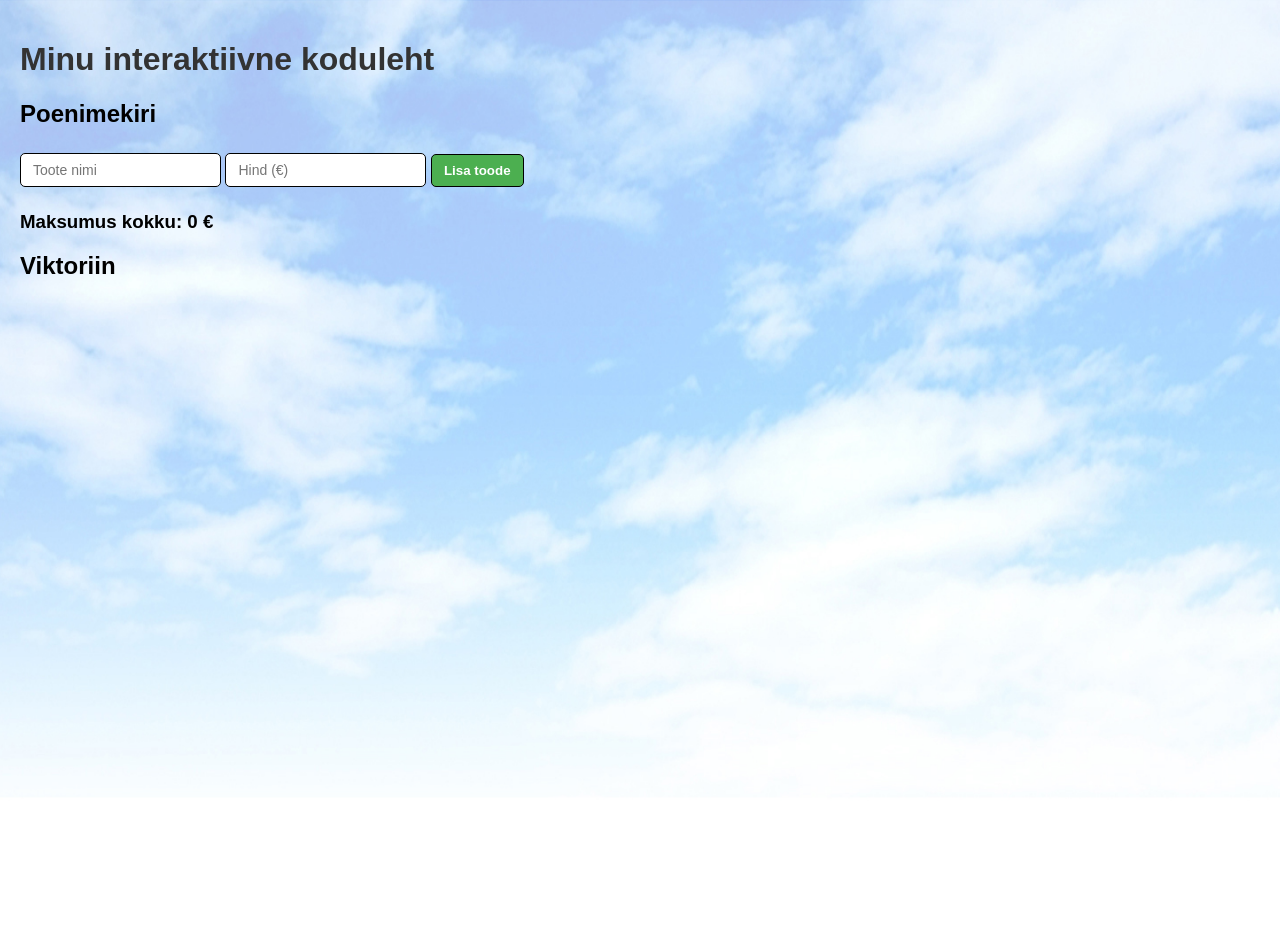
==== Interaktiivne_veebileht/index.html @ 1ec971c5 "muudatused" ====
<!DOCTYPE html>
<html lang="en">
<head>
    <meta charset="UTF-8">
    <meta name="viewport" content="width=device-width, initial-scale=1.0">
    <title>Minu interaktiivne koduleht</title>
    <link rel="stylesheet" href="style.css">
</head>
<body>
    <h1>Minu interaktiivne koduleht</h1>
    
    <!-- Shopping List -->
    <h2>Poenimekiri</h2>
    <input type="text" id="itemName" placeholder="Toote nimi">
    <input type="number" id="itemPrice" placeholder="Hind (€)">
    <button onclick="addItem()">Lisa toode</button>

    <ul id="shoppingList"></ul>

    <h3>Maksumus kokku: <span id="total">0</span> €</h3>

    <h2>Viktoriin</h2>
    
    
    

    <script src="script.js"></script>
</body>
</html>
---- Interaktiivne_veebileht/style.css ----
body {
    font-family: Arial;
    background-color: #f4f4f4;
    padding: 20px;
    margin: 0;
    min-height: 100vh;

    background-image: url("pildid/taevas.jpg");
    background-size: cover;
    background-position: center;
    background-repeat: no-repeat;
}

h1 {
    color: #333;
}

/* INPUT väljad */
input {
    padding: 8px 12px;
    margin: 5px 0;
    border-radius: 5px;       /* ümar kuju */
    border: 1px solid black;    /* piirjoon */
    outline: none;
    font-size: 14px;
}

/* Kui input on aktiivne */
input:focus {
    border-color: #4CAF50;     /* roheline äär */
}

/* NUPP */
button {
    padding: 8px 12px;
    margin: 5px 0;
    border-radius: 5px;       /* sama ümarus */
    border: 1px solid black; /* piirjoon */
    background-color: #4CAF50;
    color: white;
    cursor: pointer;
    font-weight: bold;
}

/* Hover efekt */
button:hover {
    background-color: white;
    color: #4CAF50;
}

ul {
    margin-top: 10px;
}

li {
    display: flex;
    align-items: center;
    gap: 10px;

    width: fit-content; /* oluline! */
    
    background: white;
    color: black;
    padding: 8px 12px;
    margin: 5px 0;
    border-radius: 5px;
    border: 1px solid black;
    cursor: pointer;
}

div {
    background: white;
    padding: 15px;
    border-radius: 10px;
}
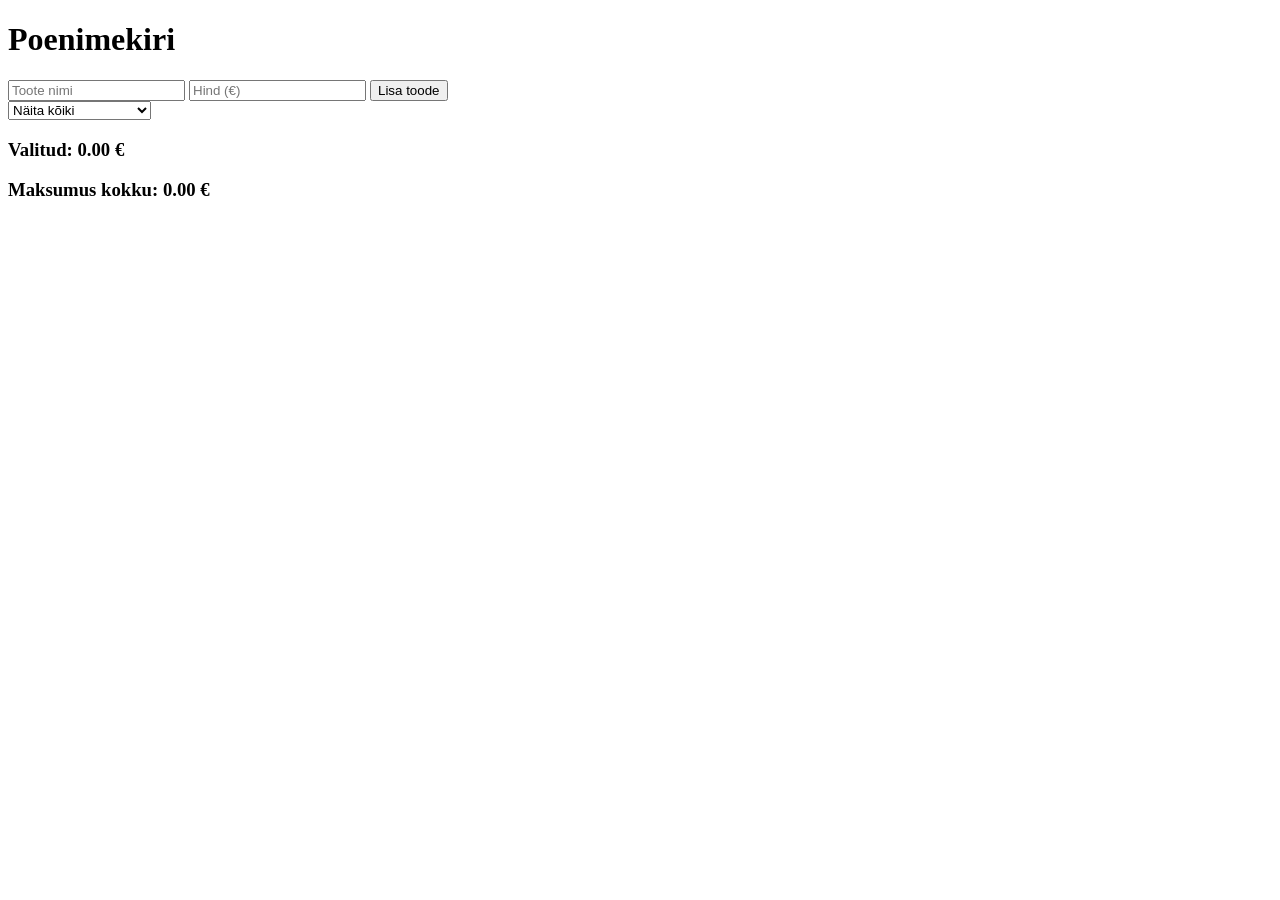
==== commit 15f32c5c: "update" ====
--- a/Interaktiivne_veebileht/index.html
+++ b/Interaktiivne_veebileht/index.html
@@ -4,25 +4,29 @@
     <meta charset="UTF-8">
     <meta name="viewport" content="width=device-width, initial-scale=1.0">
     <title>Minu interaktiivne koduleht</title>
-    <link rel="stylesheet" href="style.css">
+    <link rel="stylesheet" href="./INTERAKTIIVNE_VEEBILEHT/Interaktiivne_veebileht/style.css">
 </head>
-<body>
-    <h1>Minu interaktiivne koduleht</h1>
-    
+<body>    
     <!-- Shopping List -->
-    <h2>Poenimekiri</h2>
+    <h1>Poenimekiri</h1>
     <input type="text" id="itemName" placeholder="Toote nimi">
     <input type="number" id="itemPrice" placeholder="Hind (€)">
     <button onclick="addItem()">Lisa toode</button>
+    <br>
 
+    <!-- filter -->
+    <select id="filterSelect" onchange="applyFilter()">
+    <option value="all">Näita kõiki</option>
+    <option value="selected">Näita ainult valitud</option>
+    <option value="unselected">Näita ainult valimata</option>
+    </select>
+
+    <!-- Nimekiri -->
     <ul id="shoppingList"></ul>
 
-    <h3>Maksumus kokku: <span id="total">0</span> €</h3>
-
-    <h2>Viktoriin</h2>
-    
-    
-    
+    <!-- Summad -->
+    <h3>Valitud: <span id="selectedTotal">0.00</span> €</h3>
+    <h3>Maksumus kokku: <span id="total">0.00</span> €</h3>
 
     <script src="script.js"></script>
 </body>
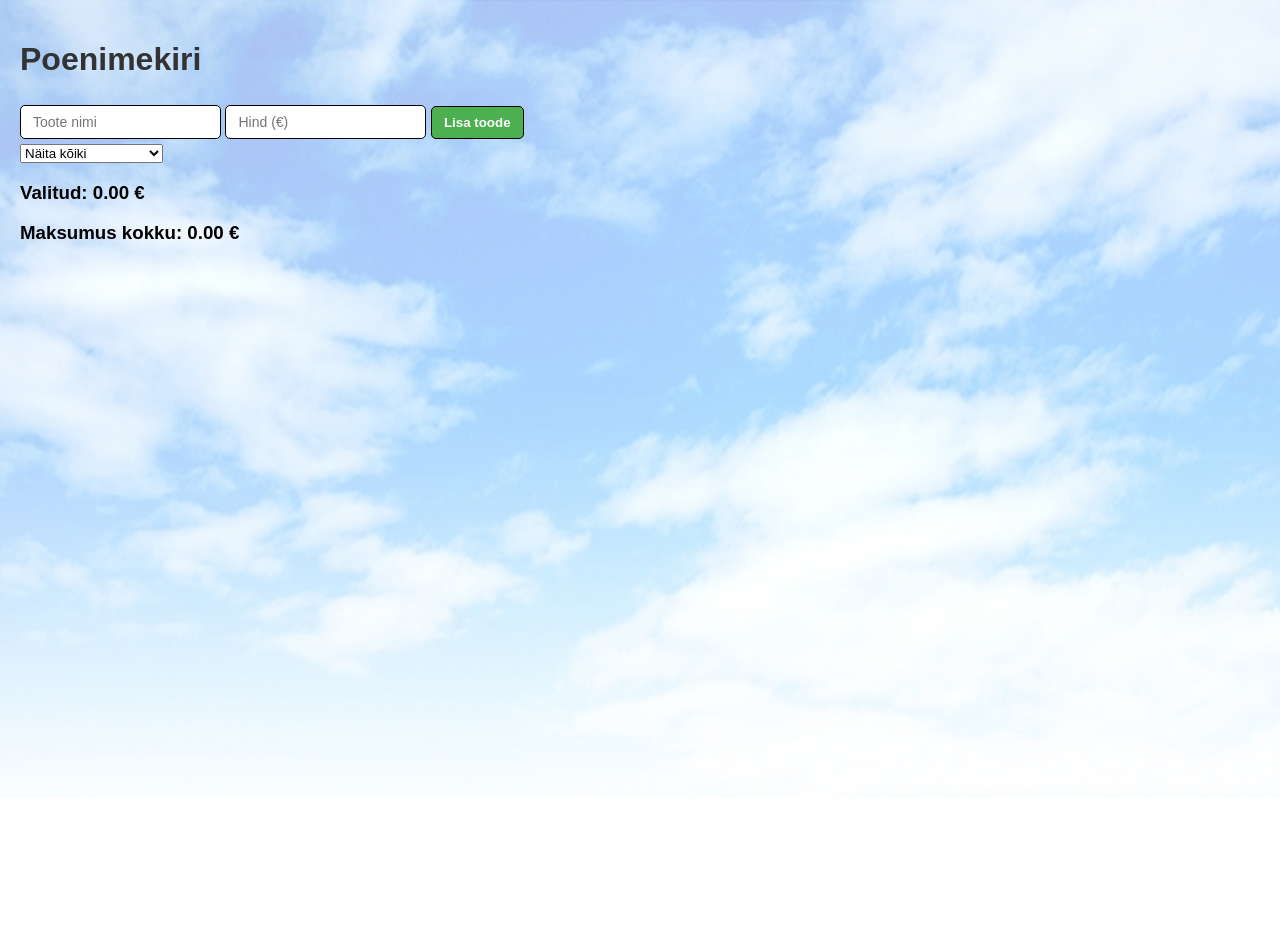
==== commit 03fad732: "..." ====
--- a/Interaktiivne_veebileht/index.html
+++ b/Interaktiivne_veebileht/index.html
@@ -4,10 +4,9 @@
     <meta charset="UTF-8">
     <meta name="viewport" content="width=device-width, initial-scale=1.0">
     <title>Minu interaktiivne koduleht</title>
-    <link rel="stylesheet" href="./INTERAKTIIVNE_VEEBILEHT/Interaktiivne_veebileht/style.css">
+    <link rel="stylesheet" href="style.css">
 </head>
-<body>    
-    <!-- Shopping List -->
+<body>  
     <h1>Poenimekiri</h1>
     <input type="text" id="itemName" placeholder="Toote nimi">
     <input type="number" id="itemPrice" placeholder="Hind (€)">
--- a/Interaktiivne_veebileht/style.css
+++ b/Interaktiivne_veebileht/style.css
@@ -0,0 +1,75 @@
+body {
+    font-family: Arial;
+    background-color: #f4f4f4;
+    padding: 20px;
+    margin: 0;
+    min-height: 100vh;
+
+    background-image: url("pildid/taevas.jpg");
+    background-size: cover;
+    background-position: center;
+    background-repeat: no-repeat;
+}
+
+h1 {
+    color: #333;
+}
+
+/* INPUT väljad */
+input {
+    padding: 8px 12px;
+    margin: 5px 0;
+    border-radius: 5px;       /* ümar kuju */
+    border: 1px solid black;    /* piirjoon */
+    outline: none;
+    font-size: 14px;
+}
+
+/* Kui input on aktiivne */
+input:focus {
+    border-color: #4CAF50;     /* roheline äär */
+}
+
+/* NUPP */
+button {
+    padding: 8px 12px;
+    margin: 5px 0;
+    border-radius: 5px;       /* sama ümarus */
+    border: 1px solid black; /* piirjoon */
+    background-color: #4CAF50;
+    color: white;
+    cursor: pointer;
+    font-weight: bold;
+}
+
+/* Hover efekt */
+button:hover {
+    background-color: white;
+    color: #4CAF50;
+}
+
+ul {
+    margin-top: 10px;
+}
+
+li {
+    display: flex;
+    align-items: center;
+    gap: 10px;
+
+    width: fit-content; /* oluline! */
+    
+    background: white;
+    color: black;
+    padding: 8px 12px;
+    margin: 5px 0;
+    border-radius: 5px;
+    border: 1px solid black;
+    cursor: pointer;
+}
+
+div {
+    background: white;
+    padding: 15px;
+    border-radius: 10px;
+}
